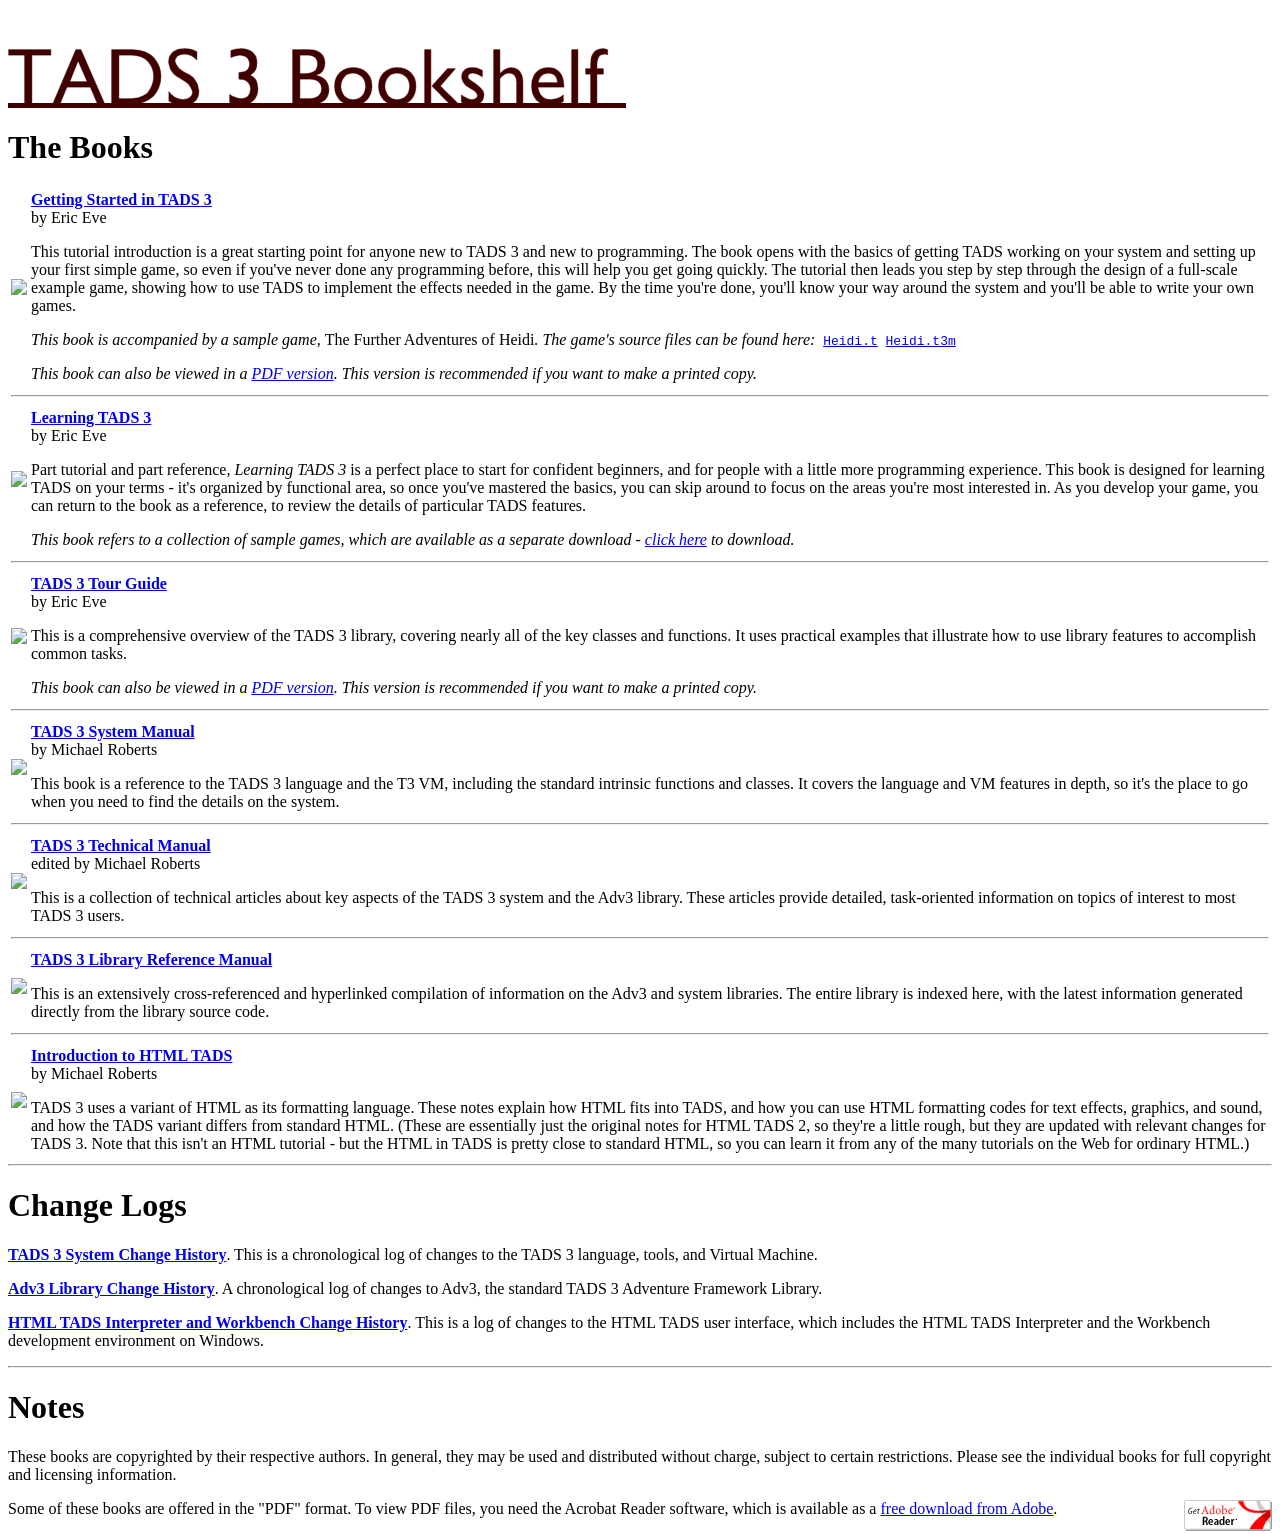
==== tads3/doc/index.htm @ 5f436e1c "Join compiler with runtime sources TADS 3 will use most of the compiler to do dynamic compilation at" ====
<html>

<title>TADS 3 Bookshelf</title>
<link rel=stylesheet type="text/css" href="main.css"></link>

<body>

<!--if !tads.org-->
<div class=title>
<img src="title2.gif" border=0>
</div>

<div class=main>
<!--endif-->

<h1>The Books</h1>

<table class=book>
<tr>
<td class=bookimg>
<a target=_blank href="gsg/index.html">
<img class=book src="gsgcover.jpg">
</a>

<td>
<a target=_blank href="gsg/index.html">
<b>Getting Started in TADS 3</b>
</a>
<br>by Eric Eve

<p>This tutorial introduction is a great starting point for anyone new
to TADS 3 and new to programming.  The book opens with the basics of
getting TADS working on your system and setting up your first simple
game, so even if you've never done any programming before, this will
help you get going quickly.  The tutorial then leads you step by step
through the design of a full-scale example game, showing how to use
TADS to implement the effects needed in the game.  By the time you're
done, you'll know your way around the system and you'll be able to
write your own games.

<p><i>This book is accompanied by a sample game, </i>The Further Adventures
of Heidi<i>.  The game's source files can be found here:</i><tt>

<a href="gsg/Heidi.t" target=_blank>Heidi.t</a>
<a href="gsg/Heidi.t3m" target=_blank>Heidi.t3m</a>
</tt>

<p><i>This book can also be viewed in a
<a target=_blank href="gsg/Getting Started in TADS 3.pdf">
PDF version</a>.  This version is recommended if you want to
make a printed copy.</i>


<tr><td colspan=2><hr class=dotted>
<tr>
<td class=bookimg>
<a target=_blank href="learning/Learning%20T3.pdf">
<img class=book src="learning_cover.jpg">
</a>

<td>
<a target=_blank href="learning/Learning%20T3.pdf">
<b>Learning TADS 3</b>
</a>
<br>by Eric Eve

<p>Part tutorial and part reference, <i>Learning TADS 3</i> is a
perfect place to start for confident beginners, and for people with a
little more programming experience.  This book is designed for
learning TADS on your terms - it's organized by functional area, so
once you've mastered the basics, you can skip around to focus on the
areas you're most interested in.  As you develop your game, you can
return to the book as a reference, to review the details of particular
TADS features.

<p><i>This book refers to a collection of sample games, which are
   available as a separate download - <a class=visible
       href="http://www.tads.org/learning_tads3_sample_games.htm">click here</a>
   to download.
      </i>


<tr><td colspan=2><hr class=dotted>
<tr>
<td class=bookimg>
<a target=_blank href="tourguide/index.html">
<img class=book src="tgcover.jpg">
</a>

<td>
<a target=_blank href="tourguide/index.html">
<b>TADS 3 Tour Guide</b>
</a>
<br>by Eric Eve

<p>This is a comprehensive overview of the TADS 3 library, covering
nearly all of the key classes and functions.  It uses practical
examples that illustrate how to use library features to accomplish
common tasks.

<p><i>This book can also be viewed in a
<a target=_blank href="tourguide/T3TourGuide.pdf">PDF version</a>.
This version is recommended if you want to make a printed copy.</i>



<tr><td colspan=2><hr class=dotted>
<tr>
<td class=bookimg>
<a target=_blank href="sysman/cover.htm">
<img class=book src="syscover.jpg">
</a>

<td>
<a target=_blank href="sysman/cover.htm">
<b>TADS 3 System Manual</b>
</a>
<br>by Michael Roberts

<p>This book is a reference to the TADS 3 language and the T3 VM,
including the standard intrinsic functions and classes.  It
covers the language and VM features in depth, so it's the place
to go when you need to find the details on the system.



<tr><td colspan=2><hr class=dotted>
<tr>
<td class=bookimg>
<a target=_blank href="techman/cover.htm">
<img class=book src="techcover.jpg">
</a>

<td>
<a target=_blank href="techman/cover.htm">
<b>TADS 3 Technical Manual</b>
</a>
<br>edited by Michael Roberts

<p>This is a collection of technical articles about key aspects
of the TADS 3 system and the Adv3 library.  These articles
provide detailed, task-oriented information on topics of
interest to most TADS 3 users.




<tr><td colspan=2><hr class=dotted>
<tr>
<td class=bookimg>
<a target=_blank href="libref/index.html">
<img class=book src="libcover.jpg">
</a>

<td>
<a target=_blank href="libref/index.html">
<b>TADS 3 Library Reference Manual</b>
</a>

<p>This is an extensively cross-referenced and hyperlinked compilation
of information on the Adv3 and system libraries.  The entire library
is indexed here, with the latest information generated directly from the
library source code.




<tr><td colspan=2><hr class=dotted>
<tr>
<td class=bookimg>
<a target=_blank href="htmltads/intro.htm">
<img class=book src="htads_cover.jpg">
</a>

<td>
<a target=_blank href="htmltads/intro.htm">
<b>Introduction to HTML TADS</b>
</a>
<br>by Michael Roberts
 
<p>TADS 3 uses a variant of HTML as its formatting language.  These
notes explain how HTML fits into TADS, and how you can use HTML
formatting codes for text effects, graphics, and sound, and how the
TADS variant differs from standard HTML.  (These are essentially just
the original notes for HTML TADS 2, so they're a little rough, but
they are updated with relevant changes for TADS 3.  Note that this
isn't an HTML tutorial - but the HTML in TADS is pretty close to
standard HTML, so you can learn it from any of the many tutorials on
the Web for ordinary HTML.)

</table>

<hr class=dotted>
<h1>Change Logs</h1>

<div class=indent>

<p><a target=_blank href="t3changes.htm"><b>TADS 3 System Change
History</b></a>.  This is a chronological log of changes to the TADS 3
language, tools, and Virtual Machine.

<p><a target=_blank href="../lib/adv3/changes.htm"><b>Adv3 Library Change
History</b></a>.  A chronological log of changes to Adv3, the standard
TADS 3 Adventure Framework Library.

<p><a target=_blank href="changes.htm"><b>HTML TADS Interpreter and
Workbench Change History</b></a>.  This is a log of changes to the
HTML TADS user interface, which includes the HTML TADS Interpreter and
the Workbench development environment on Windows.

</div>

<!--tads.org
<h1>Search the Books</h1>
<div class=indent>
$searchform
</div>
tads.org-->

<hr class=dotted>
<h1>Notes</h1>

<div class=indent>

<p>These books are copyrighted by their respective authors.  In
general, they may be used and distributed without charge, subject to
certain restrictions.  Please see the individual books for full
copyright and licensing information.

<p><a target=_blank
href="http://www.adobe.com/products/acrobat/readstep.html"> <img
class=margin align=right src="getacro.gif" border=0></a> Some of these
books are offered in the "PDF" format.  To view PDF files, you need
the Acrobat Reader software, which is available as a <a target=_blank
href="http://www.adobe.com/products/acrobat/readstep.html">free
download from Adobe</a>.

</div>

<!--if !tads.org-->
</div>
<!--endif-->

</body>
</html>
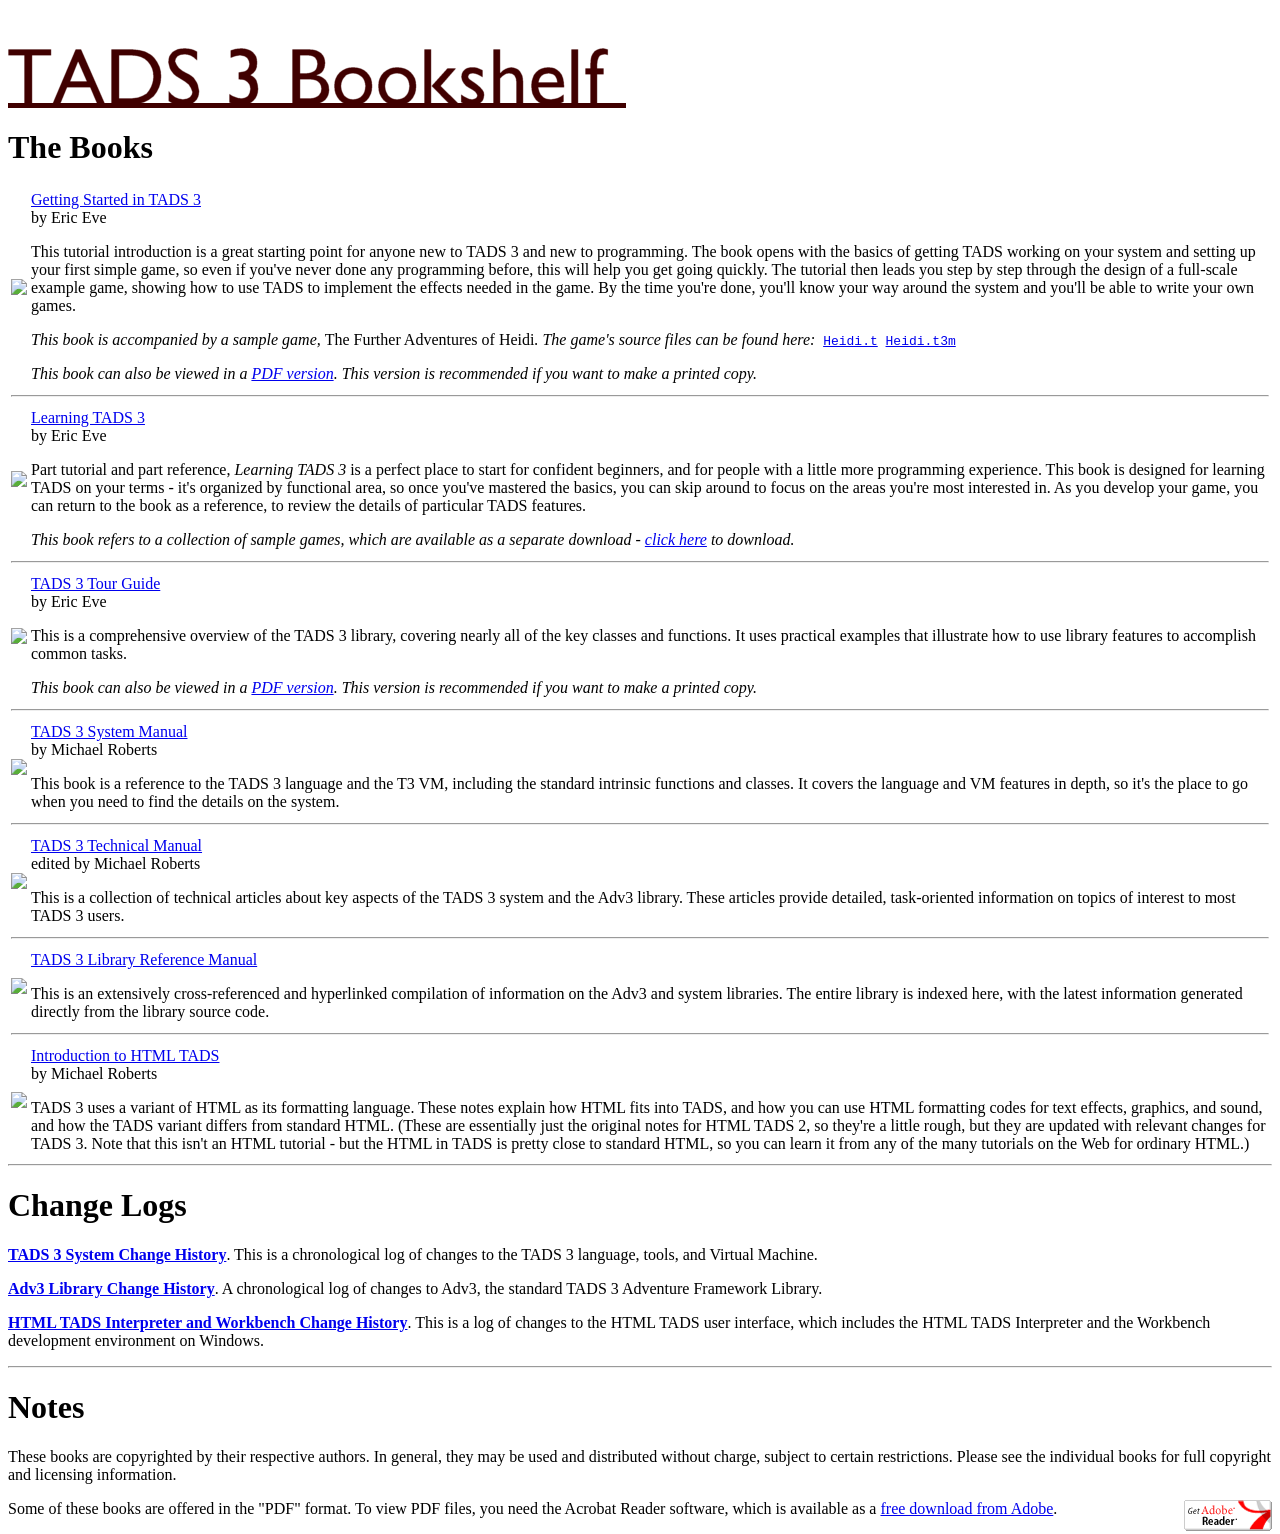
==== commit a1e0f8c1: "Import new/changed files from upstream" ====
--- a/tads3/doc/index.htm
+++ b/tads3/doc/index.htm
@@ -1,6 +1,11 @@
 <html>
 
+<!--if !tads.org-->
 <title>TADS 3 Bookshelf</title>
+<!--endif-->
+<!--tads.org
+<title>TADS 3 Manuals</title>
+tads.org-->
 <link rel=stylesheet type="text/css" href="main.css"></link>
 
 <body>
@@ -11,9 +16,12 @@
 </div>
 
 <div class=main>
+<h1>The Books</h1>
 <!--endif-->
-
-<h1>The Books</h1>
+<!--tads.org
+<h1>TADS 3 Manuals</h1>
+tads.org-->
+
 
 <table class=book>
 <tr>
@@ -23,8 +31,8 @@
 </a>
 
 <td>
-<a target=_blank href="gsg/index.html">
-<b>Getting Started in TADS 3</b>
+<a target=_blank href="gsg/index.html" class="title">
+Getting Started in TADS 3
 </a>
 <br>by Eric Eve
 
@@ -59,8 +67,8 @@
 </a>
 
 <td>
-<a target=_blank href="learning/Learning%20T3.pdf">
-<b>Learning TADS 3</b>
+<a target=_blank href="learning/Learning%20T3.pdf" class="title">
+Learning TADS 3
 </a>
 <br>by Eric Eve
 
@@ -88,8 +96,8 @@
 </a>
 
 <td>
-<a target=_blank href="tourguide/index.html">
-<b>TADS 3 Tour Guide</b>
+<a target=_blank href="tourguide/index.html" class="title">
+TADS 3 Tour Guide
 </a>
 <br>by Eric Eve
 
@@ -112,8 +120,8 @@
 </a>
 
 <td>
-<a target=_blank href="sysman/cover.htm">
-<b>TADS 3 System Manual</b>
+<a target=_blank href="sysman/cover.htm" class="title">
+TADS 3 System Manual
 </a>
 <br>by Michael Roberts
 
@@ -132,8 +140,8 @@
 </a>
 
 <td>
-<a target=_blank href="techman/cover.htm">
-<b>TADS 3 Technical Manual</b>
+<a target=_blank href="techman/cover.htm" class="title">
+TADS 3 Technical Manual
 </a>
 <br>edited by Michael Roberts
 
@@ -153,8 +161,8 @@
 </a>
 
 <td>
-<a target=_blank href="libref/index.html">
-<b>TADS 3 Library Reference Manual</b>
+<a target=_blank href="libref/index.html" class="title">
+TADS 3 Library Reference Manual
 </a>
 
 <p>This is an extensively cross-referenced and hyperlinked compilation
@@ -173,8 +181,8 @@
 </a>
 
 <td>
-<a target=_blank href="htmltads/intro.htm">
-<b>Introduction to HTML TADS</b>
+<a target=_blank href="htmltads/intro.htm" class="title">
+Introduction to HTML TADS
 </a>
 <br>by Michael Roberts
  
@@ -195,22 +203,26 @@
 
 <div class=indent>
 
-<p><a target=_blank href="t3changes.htm"><b>TADS 3 System Change
-History</b></a>.  This is a chronological log of changes to the TADS 3
+<p><a target=_blank href="t3changes.htm">
+<b>TADS 3 System Change History</b></a>.
+This is a chronological log of changes to the TADS 3
 language, tools, and Virtual Machine.
 
-<p><a target=_blank href="../lib/adv3/changes.htm"><b>Adv3 Library Change
-History</b></a>.  A chronological log of changes to Adv3, the standard
+<p><a target=_blank href="../lib/adv3/changes.htm">
+<b>Adv3 Library Change History</b></a>.
+A chronological log of changes to Adv3, the standard
 TADS 3 Adventure Framework Library.
 
-<p><a target=_blank href="changes.htm"><b>HTML TADS Interpreter and
-Workbench Change History</b></a>.  This is a log of changes to the
+<p><a target=_blank href="changes.htm">
+<b>HTML TADS Interpreter and Workbench Change History</b></a>.
+This is a log of changes to the
 HTML TADS user interface, which includes the HTML TADS Interpreter and
 the Workbench development environment on Windows.
 
 </div>
 
 <!--tads.org
+<hr class=dotted>
 <h1>Search the Books</h1>
 <div class=indent>
 $searchform
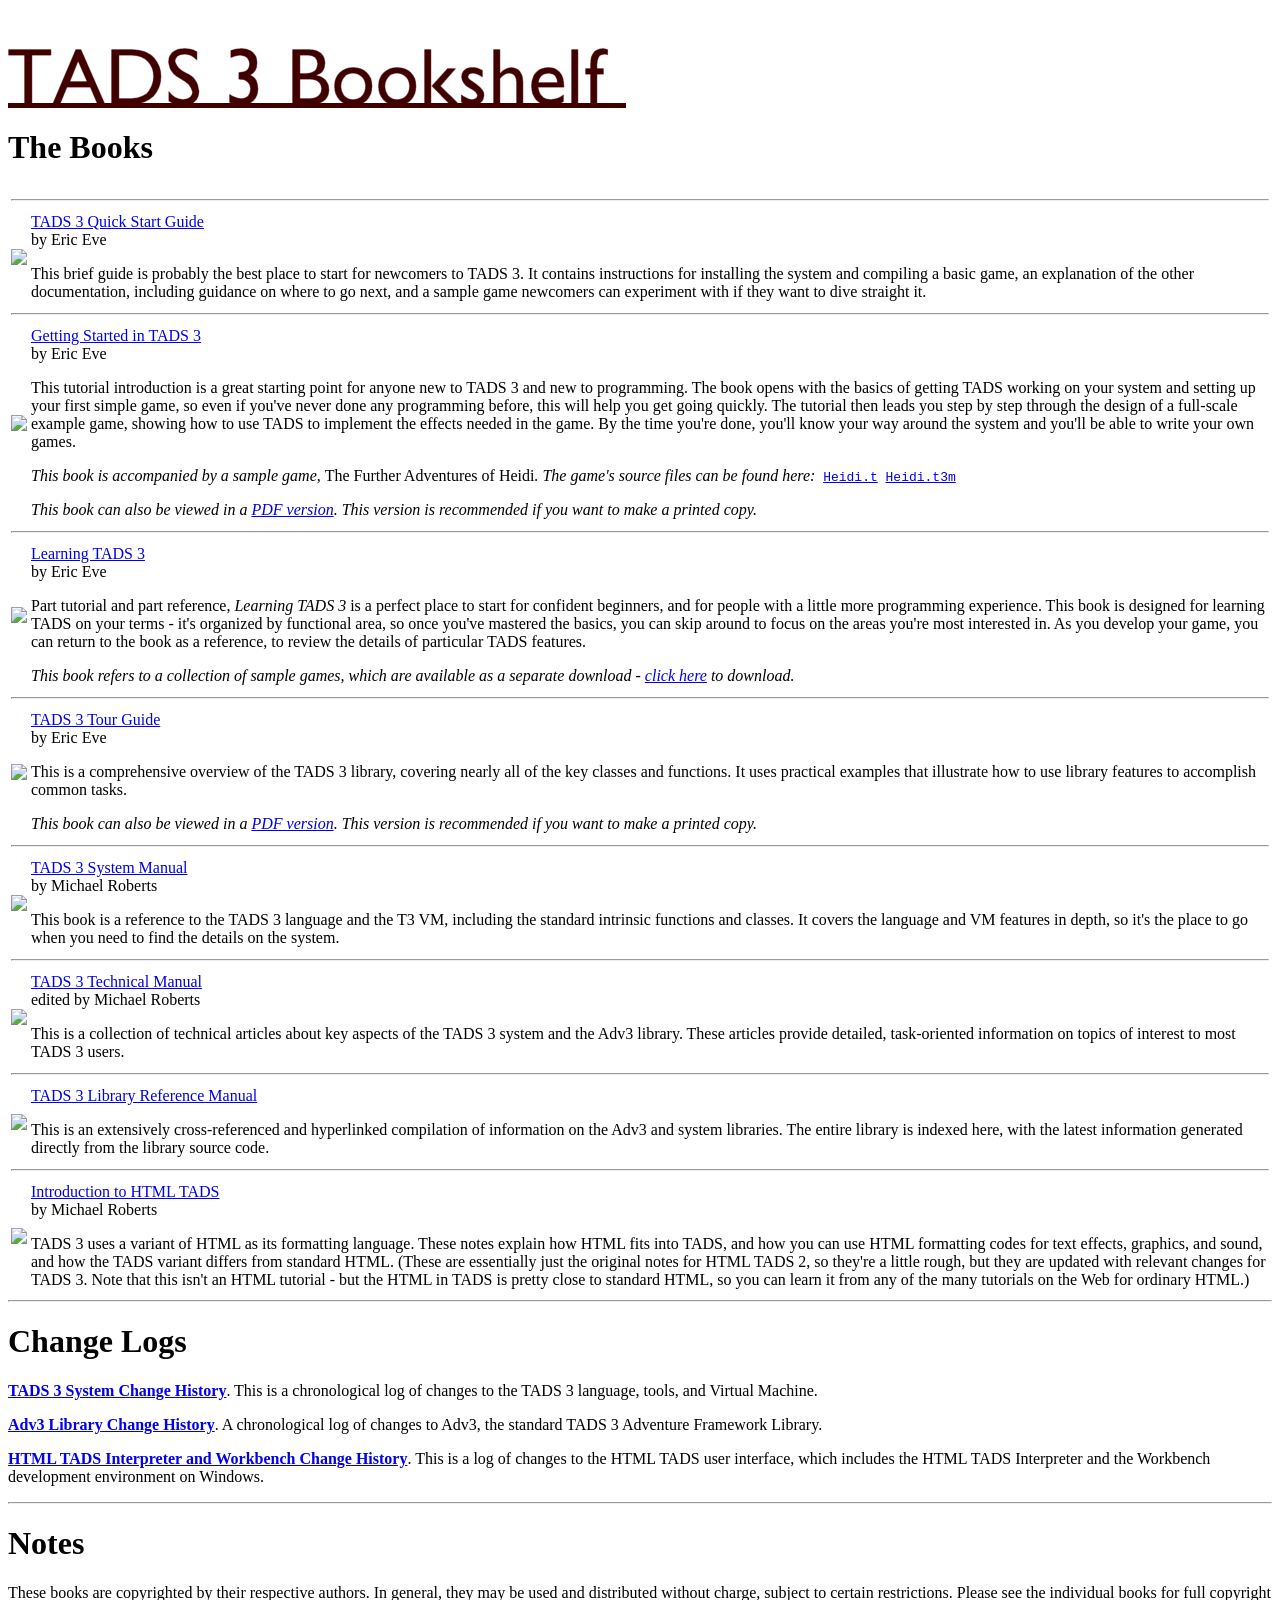
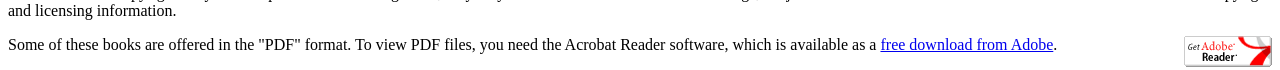
==== commit 319cf553: "Import new/changed files from upstream" ====
--- a/tads3/doc/index.htm
+++ b/tads3/doc/index.htm
@@ -24,6 +24,30 @@
 
 
 <table class=book>
+
+
+<tr><td colspan=2><hr class=dotted>
+<tr>
+<td class=bookimg>
+<a target=_blank href="T3QuickStart.htm">
+<img class=book src="qstart_cover.jpg">
+</a>
+
+<td>
+<a target=_blank href="T3QuickStart.htm"" class="title">
+TADS 3 Quick Start Guide
+</a>
+<br>by Eric Eve
+
+<p>This brief guide is probably the best place to start for newcomers to TADS 3.
+It contains instructions for installing the system and compiling a basic game,
+an explanation of the other documentation, including guidance on where to go
+next, and a sample game newcomers can experiment with if they want to dive
+straight it.</p>
+
+
+
+<tr><td colspan=2><hr class=dotted>
 <tr>
 <td class=bookimg>
 <a target=_blank href="gsg/index.html">
